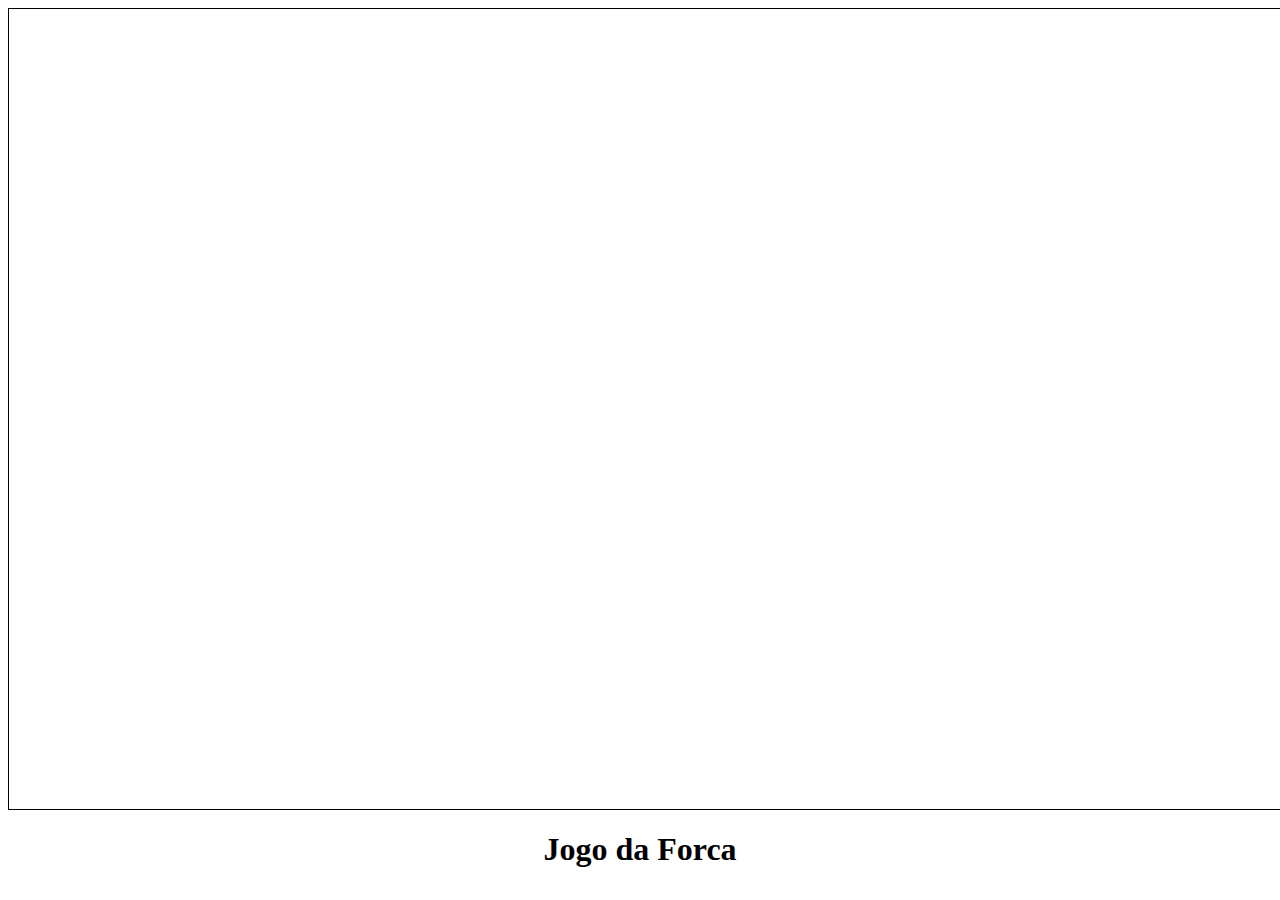
==== Jogo da Forca/index.html @ b540773f "Adição do Jogo" ====
<DOCTYPE HTML!>
<html lang ="pt-br">

<head>
    <title> Jogo da Forca </title>
    <meta name="description" content="Jogo da Forca do Ben 10"/>
    <meta name="viewport" content="width=device-width, initial-scale=1"/>
    <meta charset="UTF-8"/>
    <link rel="shorcut icon" href="Fotos/omnitrix.png"/>
    <link rel="stylesheet" href="css/estilo.css"/>
    <style> 
        canvas {
                border:solid 1px;
        }
</style> 
</head>

<body>
    <canvas width="1565px" height="800px" id="canvas"></canvas>
<center> <h1> Jogo da Forca </h1> </center>
<script src="js/script.js"></script>
</body>

</html>
---- Jogo da Forca/css/estilo.css ----
body {
    
}
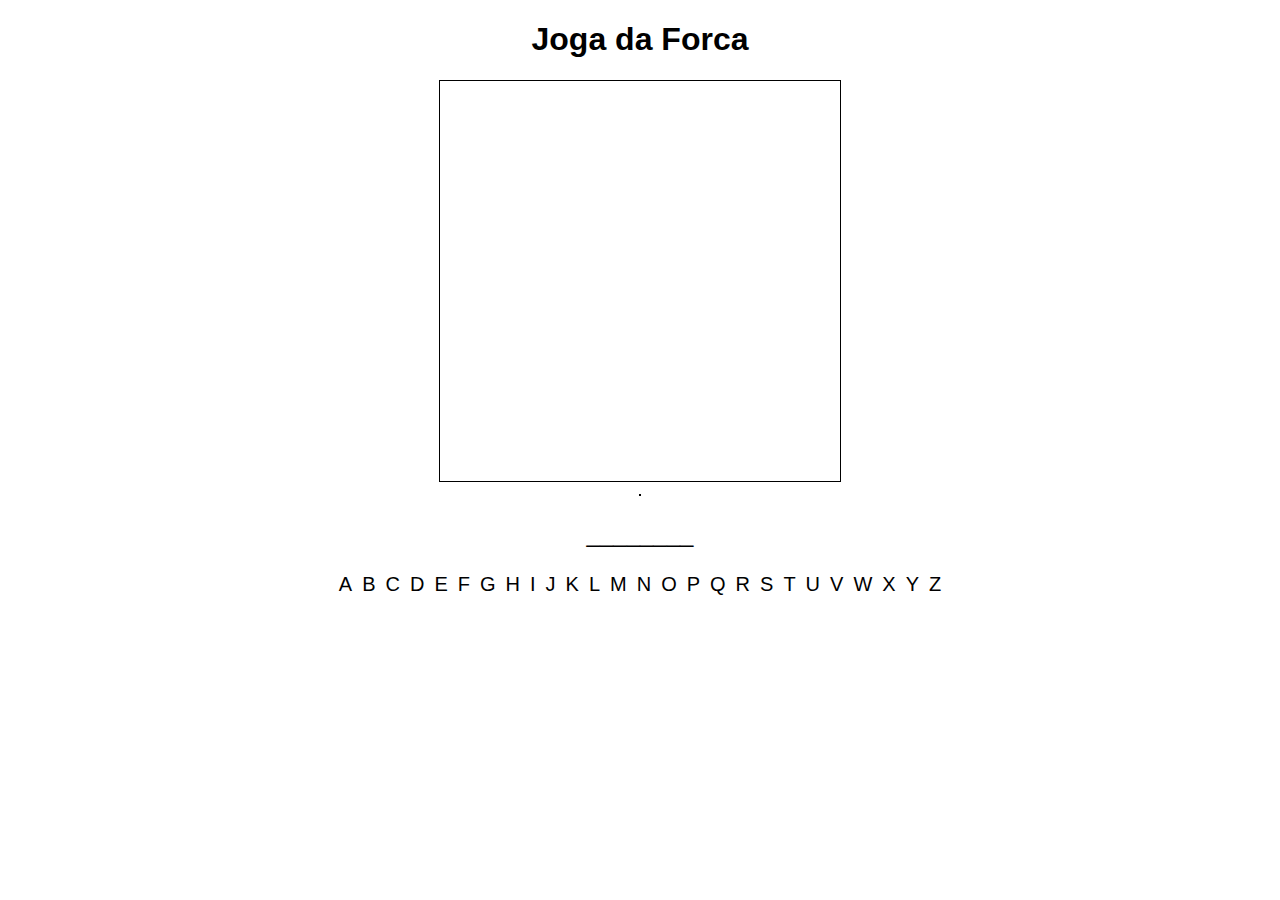
==== commit 63b76e1b: "ADição do Jogo Da Forca atualiazado" ====
--- a/Jogo da Forca/index.html
+++ b/Jogo da Forca/index.html
@@ -1,24 +1,35 @@
-<DOCTYPE HTML!>
-<html lang ="pt-br">
-
+<!DOCTYPE HTML>
+<html lang="pt-br">
 <head>
-    <title> Jogo da Forca </title>
-    <meta name="description" content="Jogo da Forca do Ben 10"/>
-    <meta name="viewport" content="width=device-width, initial-scale=1"/>
-    <meta charset="UTF-8"/>
-    <link rel="shorcut icon" href="Fotos/omnitrix.png"/>
-    <link rel="stylesheet" href="css/estilo.css"/>
-    <style> 
-        canvas {
-                border:solid 1px;
-        }
-</style> 
-</head>
-
-<body>
-    <canvas width="1565px" height="800px" id="canvas"></canvas>
-<center> <h1> Jogo da Forca </h1> </center>
-<script src="js/script.js"></script>
+	<title> Jogo da Forca </title>
+	<meta name="viewport" content="width=device-width, initial-scale=1">
+	<meta charset="UTF-8">
+	<link rel="shortcut icon" href="Fotos/Omnitrix.jpg">
+    <link rel="stylesheet" href="css/estilo.css">
+    <style>
+    	canvas {
+    		border:solid 1px;
+    	}
+    </style>
+ </head>
+ <body>
+<center> <h1> Joga da Forca </h1> </center>
+<div id="canvas-container">
+    <canvas id="canvas" width="400" height="400"></canvas>
+</div>
+<canvas id="hangman-canvas" width="0" height="0"></canvas>
+  <div class="hangman">
+        <div class="head"></div>
+        <div class="body"></div>
+        <div class="left-arm"></div>
+        <div class="right-arm"></div>
+        <div class="left-leg"></div>
+        <div class="right-leg"></div>
+    </div>
+    <div class="word-display" id="word-display"></div>
+    <div class="letters" id="letters">
+    </div>
+    <script src="script.js"></script>
+<script src="JS/script.js"></script>
 </body>
-
 </html>--- a/Jogo da Forca/css/estilo.css
+++ b/Jogo da Forca/css/estilo.css
@@ -1,3 +1,42 @@
 body {
-    
+    text-align: center;
+    font-family: Arial, sans-serif;
 }
+
+.hangman {
+    display: flex;
+    flex-direction: column;
+    align-items: center;
+}
+
+.hangman > div {
+    width: 2px;
+    background: #000;
+	center;
+}
+
+.word-display {
+    font-size: 24px;
+    margin: 20px;
+}
+
+.letters {
+    display: flex;
+    justify-content: center;
+    margin-top: 10px;
+}
+
+.letters span {
+    font-size: 20px;
+    margin: 5px;
+    cursor: pointer;
+}
+
+.letters span.used {
+    color: #999;
+}
+
+<style>
+canvas.style.display = "block";
+canvas.style.margin = "0 auto";
+</style>